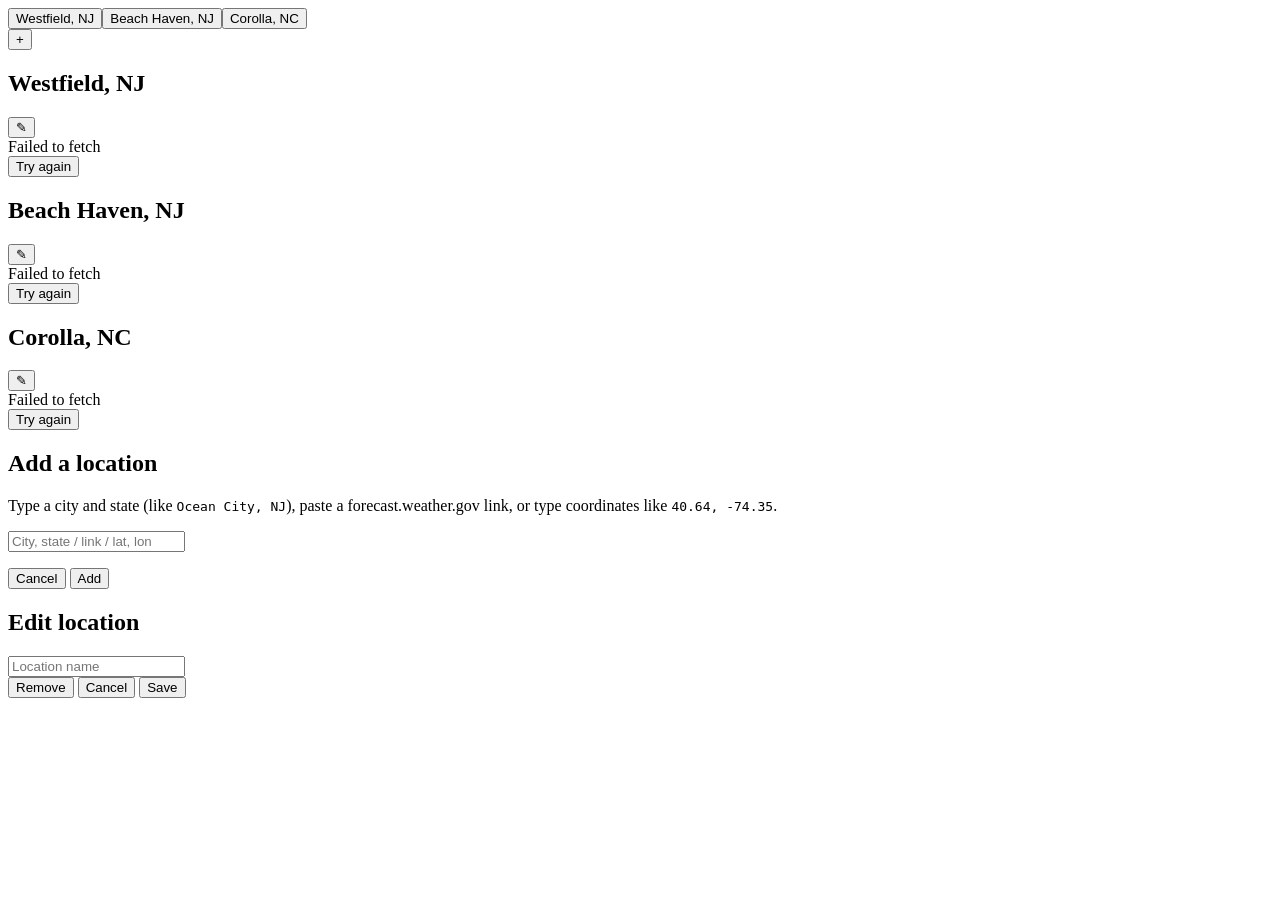
==== index.html @ b899b16f "Initial migration from Netlify: index.html" ====
<!DOCTYPE html>
<html lang="en">
<head>
<meta charset="UTF-8">
<meta name="viewport" content="width=device-width, initial-scale=1, viewport-fit=cover, user-scalable=yes">
<title>Beach Weather</title>
<meta name="apple-mobile-web-app-capable" content="yes">
<meta name="apple-mobile-web-app-status-bar-style" content="black-translucent">
<meta name="theme-color" content="#0b1d3a">
<link rel="apple-touch-icon" href="icons/icon-180.png">
<link rel="manifest" href="manifest.json">
<link rel="stylesheet" href="style.css?v=14">
</head>
<body>
<div id="app">

  <header id="tabbar">
    <div id="tabs"></div>
    <button id="addTabBtn" aria-label="Add location">+</button>
  </header>

  <main id="panels"></main>

</div>

<div id="addModal" class="modal hidden">
  <div class="modal-card">
    <h2>Add a location</h2>
    <p class="hint">Type a city and state (like <code>Ocean City, NJ</code>), paste a
      forecast.weather.gov link, or type coordinates like <code>40.64, -74.35</code>.</p>
    <input id="addInput" type="text" placeholder="City, state / link / lat, lon" autocapitalize="words" autocorrect="off">
    <p id="addError" class="error hidden"></p>
    <div class="modal-actions">
      <button id="addCancelBtn" class="secondary">Cancel</button>
      <button id="addConfirmBtn">Add</button>
    </div>
  </div>
</div>

<div id="editModal" class="modal hidden">
  <div class="modal-card">
    <h2>Edit location</h2>
    <input id="editInput" type="text" placeholder="Location name">
    <div class="modal-actions">
      <button id="removeBtn" class="danger">Remove</button>
      <button id="editCancelBtn" class="secondary">Cancel</button>
      <button id="editConfirmBtn">Save</button>
    </div>
  </div>
</div>

<script src="app.js?v=14"></script>
</body>
</html>
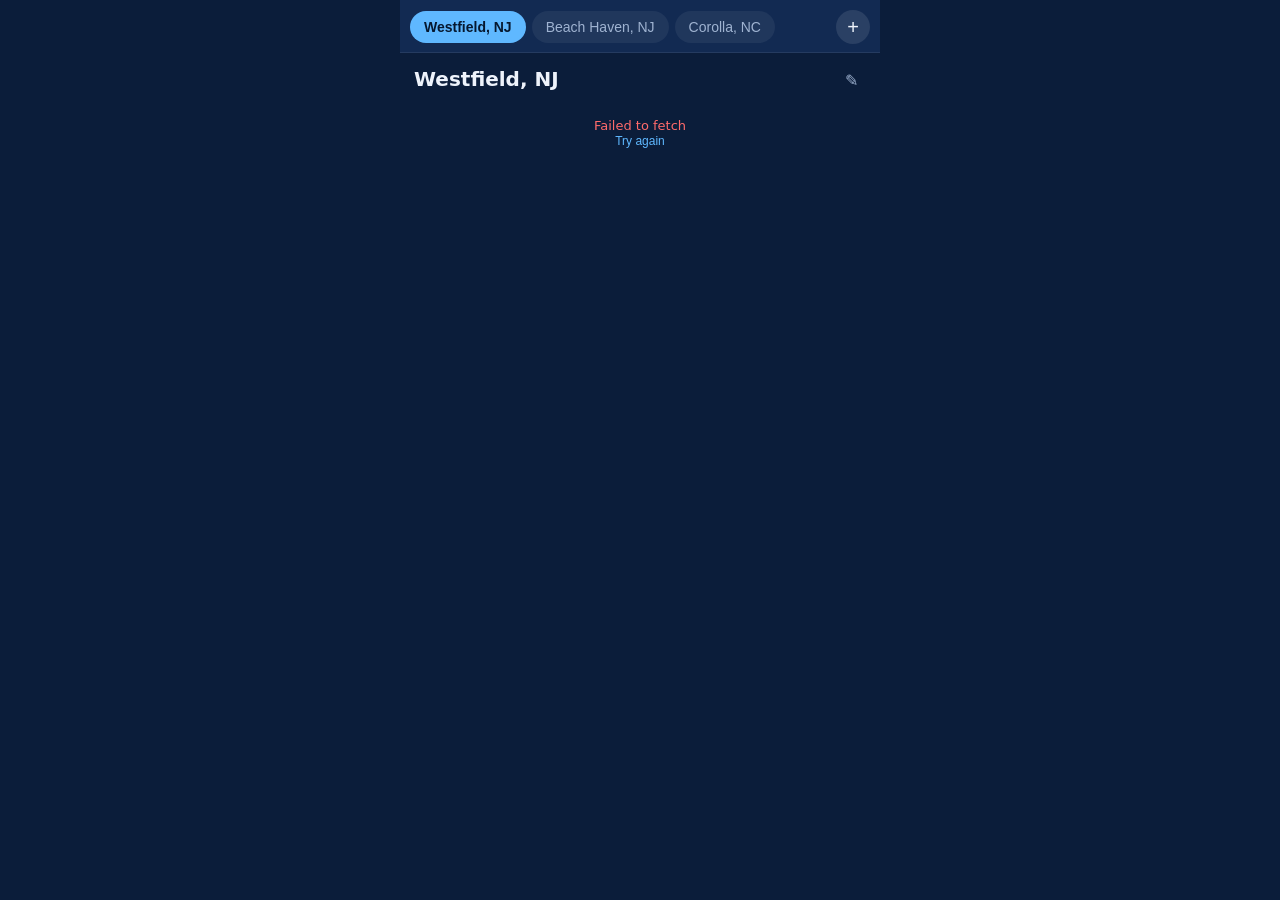
==== commit 98ff06de: "Fix daily summary card day/night pairing" ====
--- a/index.html
+++ b/index.html
@@ -9,7 +9,7 @@
 <meta name="theme-color" content="#0b1d3a">
 <link rel="apple-touch-icon" href="icons/icon-180.png">
 <link rel="manifest" href="manifest.json">
-<link rel="stylesheet" href="style.css?v=14">
+<link rel="stylesheet" href="style.css?v=15">
 </head>
 <body>
 <div id="app">
@@ -49,6 +49,6 @@
   </div>
 </div>
 
-<script src="app.js?v=14"></script>
+<script src="app.js?v=15"></script>
 </body>
 </html>
--- a/style.css
+++ b/style.css
@@ -0,0 +1,340 @@
+:root {
+  color-scheme: dark;
+  --bg: #0b1d3a;
+  --bg2: #122a52;
+  --card: #17335f;
+  --text: #eef3fb;
+  --muted: #9fb3d1;
+  --accent: #5fb8ff;
+  --warm: #ff9f5a;
+  --cool: #5fb8ff;
+  --rain: #4a90e2;
+  --danger: #ff6b6b;
+}
+
+* { box-sizing: border-box; -webkit-tap-highlight-color: transparent; }
+
+html, body {
+  margin: 0;
+  height: 100%;
+  background: var(--bg);
+  color: var(--text);
+  font-family: -apple-system, system-ui, "Helvetica Neue", Arial, sans-serif;
+}
+
+#app {
+  display: flex;
+  flex-direction: column;
+  min-height: 100vh;
+  padding-top: env(safe-area-inset-top);
+  max-width: 480px;
+  margin: 0 auto;
+  background: var(--bg);
+}
+
+#tabbar {
+  display: flex;
+  align-items: center;
+  gap: 8px;
+  padding: 10px 10px 8px;
+  background: var(--bg2);
+  border-bottom: 1px solid rgba(255,255,255,0.08);
+  position: sticky;
+  top: 0;
+  z-index: 5;
+}
+
+#tabs {
+  display: flex;
+  gap: 6px;
+  overflow-x: auto;
+  flex: 1;
+  scrollbar-width: none;
+}
+#tabs::-webkit-scrollbar { display: none; }
+
+.tab {
+  flex: 0 0 auto;
+  padding: 8px 14px;
+  border-radius: 999px;
+  background: rgba(255,255,255,0.06);
+  color: var(--muted);
+  font-size: 14px;
+  white-space: nowrap;
+  border: none;
+}
+
+.tab.active {
+  background: var(--accent);
+  color: #06182f;
+  font-weight: 600;
+}
+
+#addTabBtn {
+  flex: 0 0 auto;
+  width: 34px;
+  height: 34px;
+  border-radius: 50%;
+  border: none;
+  background: rgba(255,255,255,0.1);
+  color: var(--text);
+  font-size: 20px;
+  line-height: 1;
+}
+
+#panels {
+  flex: 1;
+  padding: 14px 14px 40px;
+}
+
+.panel { display: none; }
+.panel.active { display: block; }
+
+.panel-header {
+  display: flex;
+  align-items: baseline;
+  justify-content: space-between;
+  margin-bottom: 4px;
+}
+
+.panel-header h1 {
+  font-size: 20px;
+  margin: 0;
+}
+
+.edit-btn {
+  background: none;
+  border: none;
+  color: var(--muted);
+  font-size: 16px;
+  padding: 4px 8px;
+}
+
+.updated-row {
+  display: flex;
+  align-items: center;
+  gap: 10px;
+  color: var(--muted);
+  font-size: 12px;
+  margin-bottom: 14px;
+}
+
+.source-row {
+  color: var(--muted);
+  font-size: 11px;
+  margin-bottom: 14px;
+  line-height: 1.4;
+}
+
+.source-row b { color: var(--text); }
+
+.refresh-btn {
+  background: none;
+  border: none;
+  color: var(--accent);
+  font-size: 12px;
+  padding: 0;
+}
+
+.status {
+  color: var(--muted);
+  font-size: 14px;
+  padding: 20px 0;
+  text-align: center;
+}
+.status.error { color: var(--danger); }
+
+.cards {
+  display: grid;
+  grid-template-rows: repeat(2, auto);
+  grid-auto-flow: column;
+  gap: 10px;
+  overflow-x: auto;
+  padding-bottom: 8px;
+  margin-bottom: 18px;
+  width: fit-content;
+  max-width: 100%;
+}
+
+.fcard {
+  flex: 0 0 auto;
+  width: 108px;
+  background: var(--card);
+  border-radius: 14px;
+  padding: 10px 8px;
+  text-align: center;
+}
+
+.fcard-empty {
+  visibility: hidden;
+}
+
+.fcard .name {
+  font-size: 12px;
+  color: var(--muted);
+  margin-bottom: 4px;
+  white-space: nowrap;
+  overflow: hidden;
+  text-overflow: ellipsis;
+}
+
+.fcard .icon { font-size: 26px; margin: 2px 0; }
+
+.fcard .temp {
+  font-size: 18px;
+  font-weight: 600;
+}
+
+.fcard .precip {
+  font-size: 11px;
+  color: var(--rain);
+  margin-top: 2px;
+}
+
+.fcard .wind {
+  font-size: 11px;
+  color: var(--muted);
+  margin-top: 2px;
+}
+
+.chart-section h2 {
+  font-size: 13px;
+  color: var(--muted);
+  font-weight: 500;
+  margin: 0 0 6px;
+}
+
+.chart-wrap {
+  overflow-x: auto;
+  background: var(--card);
+  border-radius: 14px;
+  margin-bottom: 20px;
+}
+
+.chart-wrap svg { display: block; }
+
+.hourly-chart {
+  display: flex;
+  background: #ffffff;
+  border-radius: 14px;
+  overflow: hidden;
+  margin-bottom: 6px;
+  border: 1px solid rgba(255,255,255,0.15);
+  width: fit-content;
+  max-width: 100%;
+}
+
+.hc-labels {
+  flex: 0 0 62px;
+  display: flex;
+  flex-direction: column;
+  background: #ffffff;
+  border-right: 1px solid #ccc;
+}
+
+.hc-row {
+  display: flex;
+  align-items: center;
+  padding-left: 6px;
+  font-size: 10px;
+  line-height: 1.2;
+  color: #555;
+}
+
+.hc-scroll {
+  flex: 0 1 auto;
+  min-width: 0;
+  overflow-x: auto;
+}
+
+.hc-scroll svg { display: block; }
+
+.detailed-list {
+  margin-top: 6px;
+}
+
+.detail-item {
+  padding: 10px 0;
+  border-bottom: 1px solid rgba(255,255,255,0.08);
+  font-size: 13px;
+  color: var(--muted);
+}
+
+.detail-item b { color: var(--text); }
+
+/* modal */
+.modal {
+  position: fixed;
+  inset: 0;
+  background: rgba(0,0,0,0.55);
+  display: flex;
+  align-items: center;
+  justify-content: center;
+  padding: 20px;
+  z-index: 20;
+}
+.modal.hidden { display: none; }
+
+.modal-card {
+  background: var(--bg2);
+  border-radius: 16px;
+  padding: 20px;
+  width: 100%;
+  max-width: 360px;
+}
+
+.modal-card h2 {
+  margin: 0 0 10px;
+  font-size: 17px;
+}
+
+.modal-card .hint {
+  font-size: 13px;
+  color: var(--muted);
+  margin: 0 0 12px;
+}
+
+.modal-card input {
+  width: 100%;
+  padding: 10px 12px;
+  border-radius: 10px;
+  border: 1px solid rgba(255,255,255,0.15);
+  background: rgba(255,255,255,0.06);
+  color: var(--text);
+  font-size: 15px;
+  margin-bottom: 10px;
+}
+
+.error {
+  color: var(--danger);
+  font-size: 13px;
+  margin: 0 0 10px;
+}
+
+.modal-actions {
+  display: flex;
+  justify-content: flex-end;
+  gap: 10px;
+  margin-top: 6px;
+}
+
+.modal-actions button {
+  padding: 10px 16px;
+  border-radius: 10px;
+  border: none;
+  font-size: 14px;
+  font-weight: 600;
+  background: var(--accent);
+  color: #06182f;
+}
+
+.modal-actions .secondary {
+  background: rgba(255,255,255,0.08);
+  color: var(--text);
+}
+
+.modal-actions .danger {
+  background: var(--danger);
+  color: #2b0505;
+  margin-right: auto;
+}
